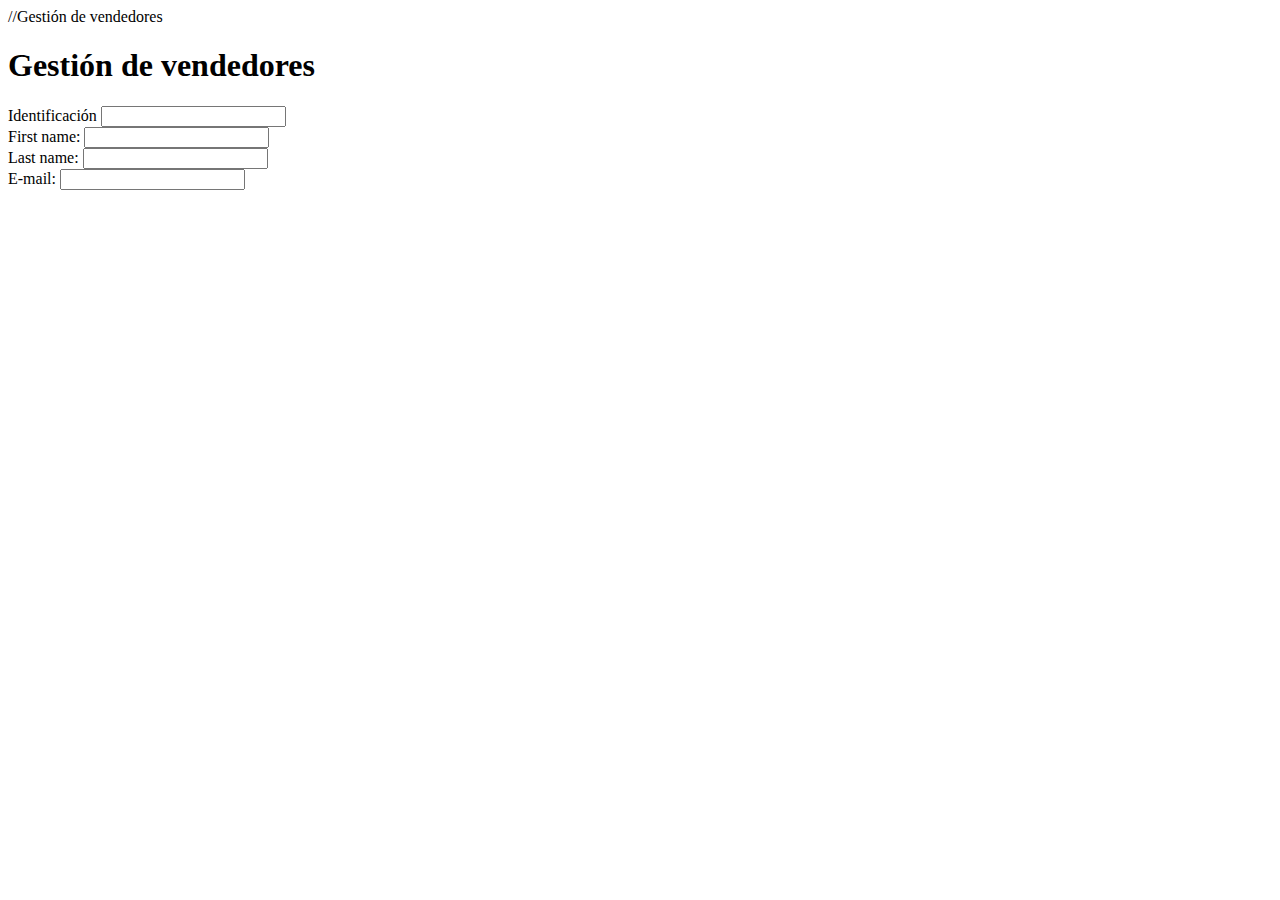
==== gest_vend.html @ f963d9d6 "Create gest_vend.html" ====
//Gestión de vendedores
<!DOCTYPE html>
<html lang="es">  
  <head>    
    <title>Título de la WEB</title>    
    <meta charset="UTF-8">
    <meta name="title" content="Gestión de vendedores">
    <meta name="description" content="Permite ingresar la información básica de los vendedores que participan en un negocio de ventas">    
    <link href="#.css" rel="stylesheet" type="text/css"/>    
  </head>  
  <body class="cuerpo">    
    <header class="cabecera">
      <h1 class="ttle">Gestión de vendedores</h1>      
    </header>
    <div>
      <form>
        <label>Identificación</label>
        <input type="numero"> </label><br>
        <label>First name: <input type="text"></label><br>
        <label>Last name: <input type="text"></label><br>
        <label>E-mail: <input type="email"></label><br>
        
  
    <footer class="pie">
    </footer>
  </body>  
</html>
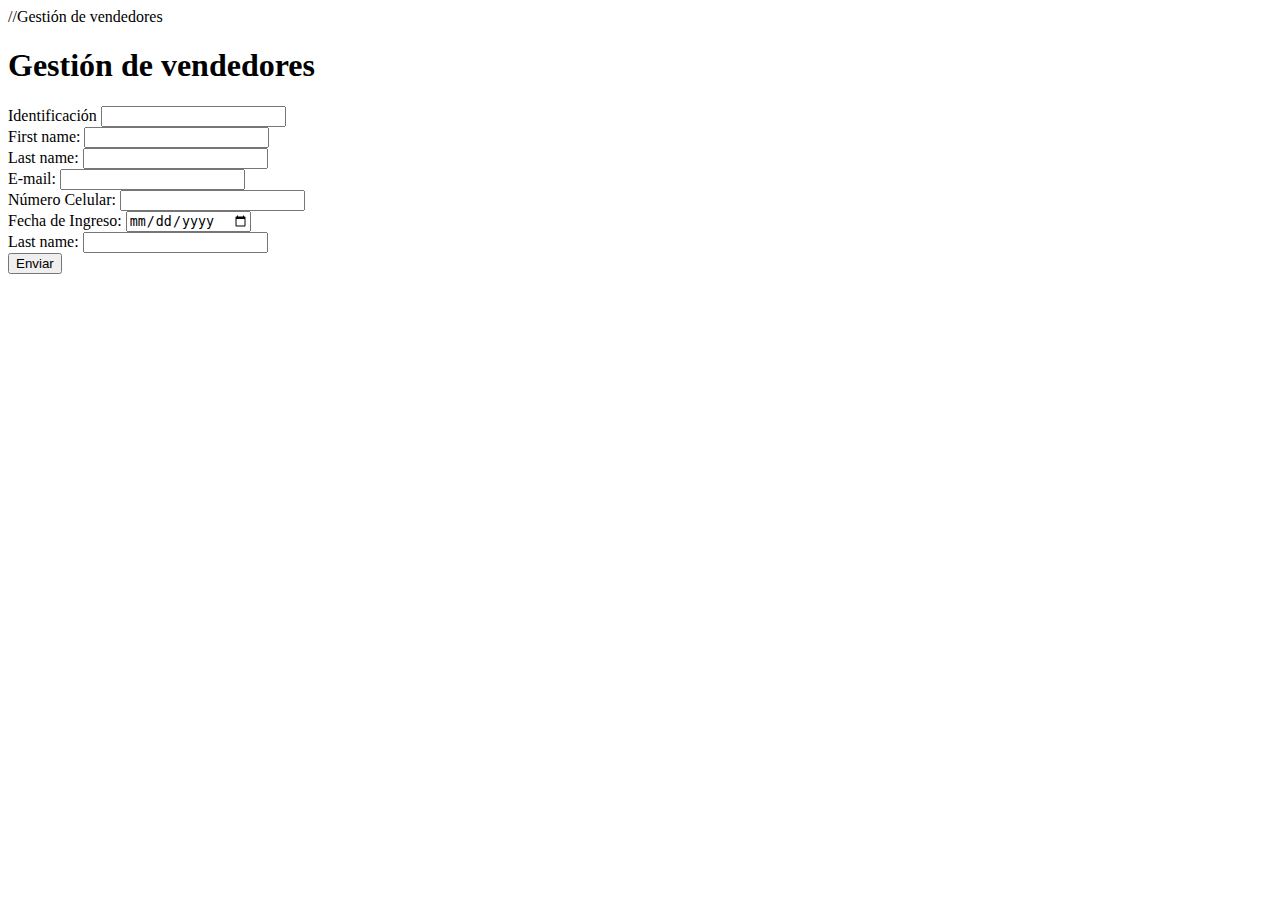
==== commit 199a9337: "Update gest_vend.html" ====
--- a/gest_vend.html
+++ b/gest_vend.html
@@ -19,7 +19,14 @@
         <label>First name: <input type="text"></label><br>
         <label>Last name: <input type="text"></label><br>
         <label>E-mail: <input type="email"></label><br>
-        
+        <label>Número Celular: <input type="numero"></label><br>
+        <label>Fecha de Ingreso: <input type="Date"></label><br>
+        <label>Last name: <input type="text"></label><br>
+      <list></list>
+          
+          
+         <input type="submit" value="Enviar">
+       </form>
   
     <footer class="pie">
     </footer>
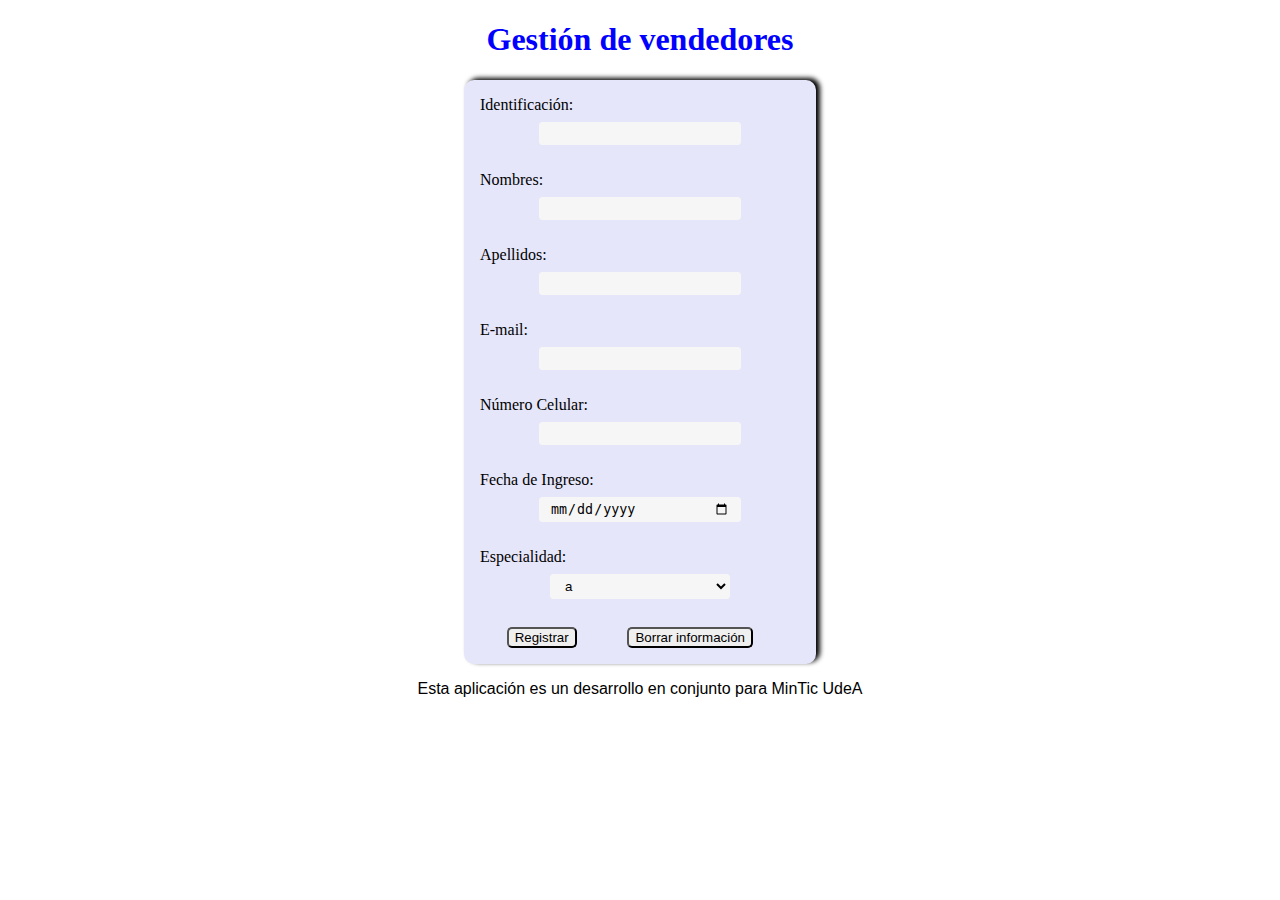
==== commit 7c95e795: "add parraf in html" ====
--- a/gest_vend.html
+++ b/gest_vend.html
@@ -1,34 +1,46 @@
-//Gestión de vendedores
+<!--Gestión de vendedores-->
 <!DOCTYPE html>
-<html lang="es">  
-  <head>    
-    <title>Título de la WEB</title>    
-    <meta charset="UTF-8">
-    <meta name="title" content="Gestión de vendedores">
-    <meta name="description" content="Permite ingresar la información básica de los vendedores que participan en un negocio de ventas">    
-    <link href="#.css" rel="stylesheet" type="text/css"/>    
-  </head>  
-  <body class="cuerpo">    
-    <header class="cabecera">
-      <h1 class="ttle">Gestión de vendedores</h1>      
-    </header>
+<html lang="es">
+
+<head>
+  <title>Aplication WEB</title>
+  <meta charset="UTF-8">
+  <meta name="title" content="Gestión de vendedores">
+  <meta name="description"  content="Permite ingresar la información básica de los vendedores que participan en un negocio de ventas">
+  <link href="styles.css" rel="stylesheet" type="text/css">
+</head>
+
+<body class="cuerpo">
+  <header class="cabecera">
+    <h1 class="title">Gestión de vendedores</h1>
+  </header>
+
+  <body>
     <div>
-      <form>
-        <label>Identificación</label>
-        <input type="numero"> </label><br>
-        <label>First name: <input type="text"></label><br>
-        <label>Last name: <input type="text"></label><br>
-        <label>E-mail: <input type="email"></label><br>
-        <label>Número Celular: <input type="numero"></label><br>
-        <label>Fecha de Ingreso: <input type="Date"></label><br>
-        <label>Last name: <input type="text"></label><br>
-      <list></list>
-          
-          
-         <input type="submit" value="Enviar">
-       </form>
-  
-    <footer class="pie">
-    </footer>
-  </body>  
-</html>
+      <form action="#" method="POST">
+        <label>Identificación:</label>
+        <input type="number" id="Documento" name="Documento" required> </label><br>
+        <label>Nombres: <input type="text" id="name" name="name" required></label><br>
+        <label>Apellidos: <input type="text" id="surname" name="surname" required></label><br>
+        <label>E-mail: <input type="email" id="email" name="email"></label><br>
+        <label>Número Celular: <input type="number" id="celphone" name="celphone" required></label><br>
+        <label>Fecha de Ingreso: <input type="date" id="date_in" name="date_in" required></label><br>
+        <label>Especialidad:</label>
+        <select id="cmbFuncion" name="especialidad" required>
+
+          <option value="1">a</option>
+          <option value="2">b</option>
+          <option value="3">c</option>
+
+        </select><br>
+
+        <button type="submit" title="Enviar">Registrar</button>
+        <button type="reset" title="Borrar">Borrar información</button>
+      </form>
+  </body>
+  <footer class="pie">
+    <p class="piep">Esta aplicación es un desarrollo en conjunto para MinTic UdeA</p>
+  </footer>
+</body>
+
+</html>--- a/styles.css
+++ b/styles.css
@@ -0,0 +1,56 @@
+h1{
+    text-align: center;
+    color: blue;
+}
+
+form{
+    
+    top:50%;
+    left: 50%;
+    width: 320px;
+    padding: 16px;
+    border-radius: 10px;
+    margin: auto;
+    background-color:lavender;
+    flex-direction: column;
+    justify-content: center;
+    align-items: center;
+    box-shadow:  4px -2px 5px black ;
+}
+
+form label{
+    width:100%;
+    display: block;
+}
+
+form input, form select{
+    width: 180px;
+    padding: 3px 10px;
+    border: 1px solid #f6f6f6;
+    border-radius: 3px;
+    background-color: #f6f6f6;
+    margin: 8px auto;
+    display: block;
+    }
+
+button[type="submit"]{
+    display: inline-block;
+    border-radius: 5px;
+    margin: 2px 3em 0 2em;
+}
+button[type="reset"]{
+    display: inline-block;
+    border-radius: 5px;
+    margin: 2px 3em 0 0.5em;
+}
+button:hover{
+    background-color: dimgrey;
+    color: white;
+    
+}
+
+.piep{
+    font-family: 'Lucida Sans', 'Lucida Sans Regular', 'Lucida Grande', 'Lucida Sans Unicode', Geneva, Verdana, sans-serif;
+    font-size: 1rem;
+    text-align: center;
+}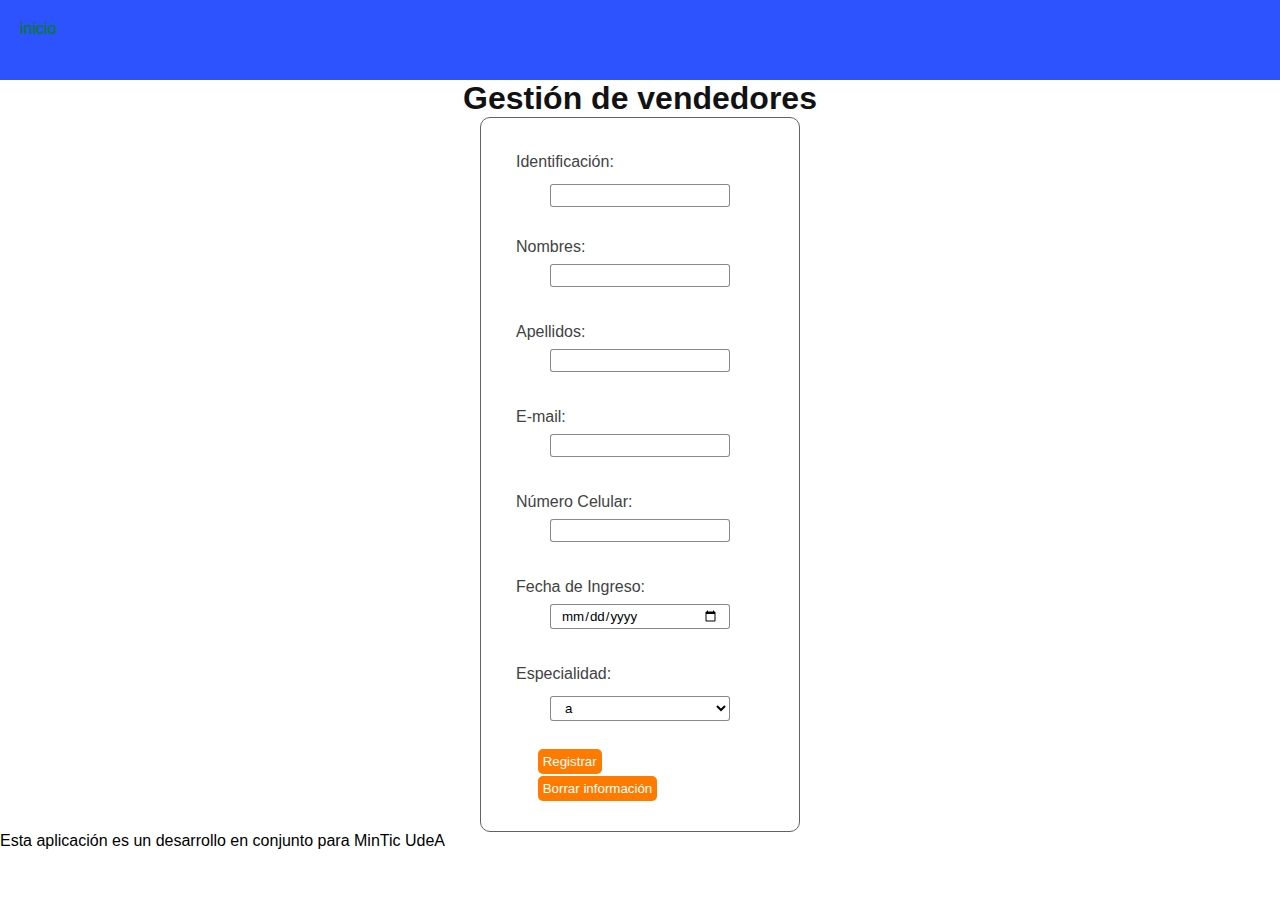
==== commit eb5a7ea3: "Paginas web, productos, ver pruductos, inicio y master" ====
--- a/gest_vend.html
+++ b/gest_vend.html
@@ -1,23 +1,32 @@
 <!--Gestión de vendedores-->
 <!DOCTYPE html>
 <html lang="es">
-
 <head>
   <title>Aplication WEB</title>
   <meta charset="UTF-8">
   <meta name="title" content="Gestión de vendedores">
   <meta name="description"  content="Permite ingresar la información básica de los vendedores que participan en un negocio de ventas">
-  <link href="styles.css" rel="stylesheet" type="text/css">
+  <link href="css/styles.css" rel="stylesheet" type="text/css">
 </head>
 
 <body class="cuerpo">
-  <header class="cabecera">
-    <h1 class="title">Gestión de vendedores</h1>
-  </header>
 
   <body>
+
+    <div class = "menu">
+      <nav >
+      <ul>
+        <li>
+          <a href = "#"  class = "nav-menu">inicio</a>
+        </li>
+      </ul>
+      </nav>
+    </div>
     <div>
-      <form action="#" method="POST">
+    <h1 class="title">Gestión de vendedores</h1>
+    </div>
+    <div class = "Box">
+      <form action="#" method="POST" >
         <label>Identificación:</label>
         <input type="number" id="Documento" name="Documento" required> </label><br>
         <label>Nombres: <input type="text" id="name" name="name" required></label><br>
@@ -27,16 +36,15 @@
         <label>Fecha de Ingreso: <input type="date" id="date_in" name="date_in" required></label><br>
         <label>Especialidad:</label>
         <select id="cmbFuncion" name="especialidad" required>
-
           <option value="1">a</option>
           <option value="2">b</option>
           <option value="3">c</option>
-
         </select><br>
 
-        <button type="submit" title="Enviar">Registrar</button>
+        <button type="submit" title="Enviar" href = "ingresar_venta.html">Registrar</button>
         <button type="reset" title="Borrar">Borrar información</button>
       </form>
+    </div>
   </body>
   <footer class="pie">
     <p class="piep">Esta aplicación es un desarrollo en conjunto para MinTic UdeA</p>
--- a/css/styles.css
+++ b/css/styles.css
@@ -0,0 +1,123 @@
+*{
+    margin : 0;
+    padding: 0;
+    box-sizing: border-box;
+    text-decoration: none;
+    list-style: none;
+    font-family: Arial, Helvetica, sans-serif;
+    
+}
+
+body{
+    padding: 0;
+}
+
+.menu{
+    background-color: rgb(45, 83, 255);
+    width : 100%;
+    height : 80px;
+    
+}
+.menu li{
+    display: inline-block;
+    text-align: center;
+}
+
+.menu li a{
+
+    color : white;
+    padding: 20px;
+    display: block;
+
+}
+
+.menu li a:hover{
+
+    color : green;
+    transition: all .3s;
+
+}
+
+h1{
+    text-align: center;
+    color: rgb(18, 18, 19);
+}
+
+.Box {
+    background-position: center center;
+    background-repeat: no-repeat;
+    background-attachment: fixed;
+    background-size: cover;
+    
+    
+    
+
+}
+form{
+    
+    top:50%;
+    left: 50%;
+    width: 320px;
+    padding: 30px;
+    border-radius: 10px;
+    box-shadow: rgba(243, 243, 243, 0.479);
+    border: 1px solid #636363;
+    margin: auto;
+    background-color:rgba(255, 255, 255, 0.5);
+    flex-direction: column;
+    justify-content: center;
+    align-items: center;
+    
+}
+
+form label{
+    padding: 5px;
+    width:100%;
+    display: block;
+    color : rgb(66, 66, 66);
+    
+}
+
+
+
+form input, form select{
+    width: 180px;
+    padding: 3px 10px;
+    border: 1px solid #525252b0;
+    border-radius: 3px;
+    background-color: #fffdfd2f;
+    margin: 8px auto;
+    display: block;
+    }
+
+button{
+    padding: 5px;
+    display: inline-block;
+    border-radius: 5px;
+    margin: 2px 3em 0 2em;
+    background-color: rgb(255, 123, 0);
+    color : white;
+    border : none;
+}
+
+
+button:hover{
+    background-color: dimgrey;
+    color: white;
+    
+    
+}
+
+table{
+
+    table-layout: fixed;
+    width: 100%;
+    border-collapse: collapse;
+    border:  solid 3px rgb(18, 18, 19, .5);
+}
+
+td {
+
+    border: 1px solid rgb(18, 18, 19, .5);
+}
+
